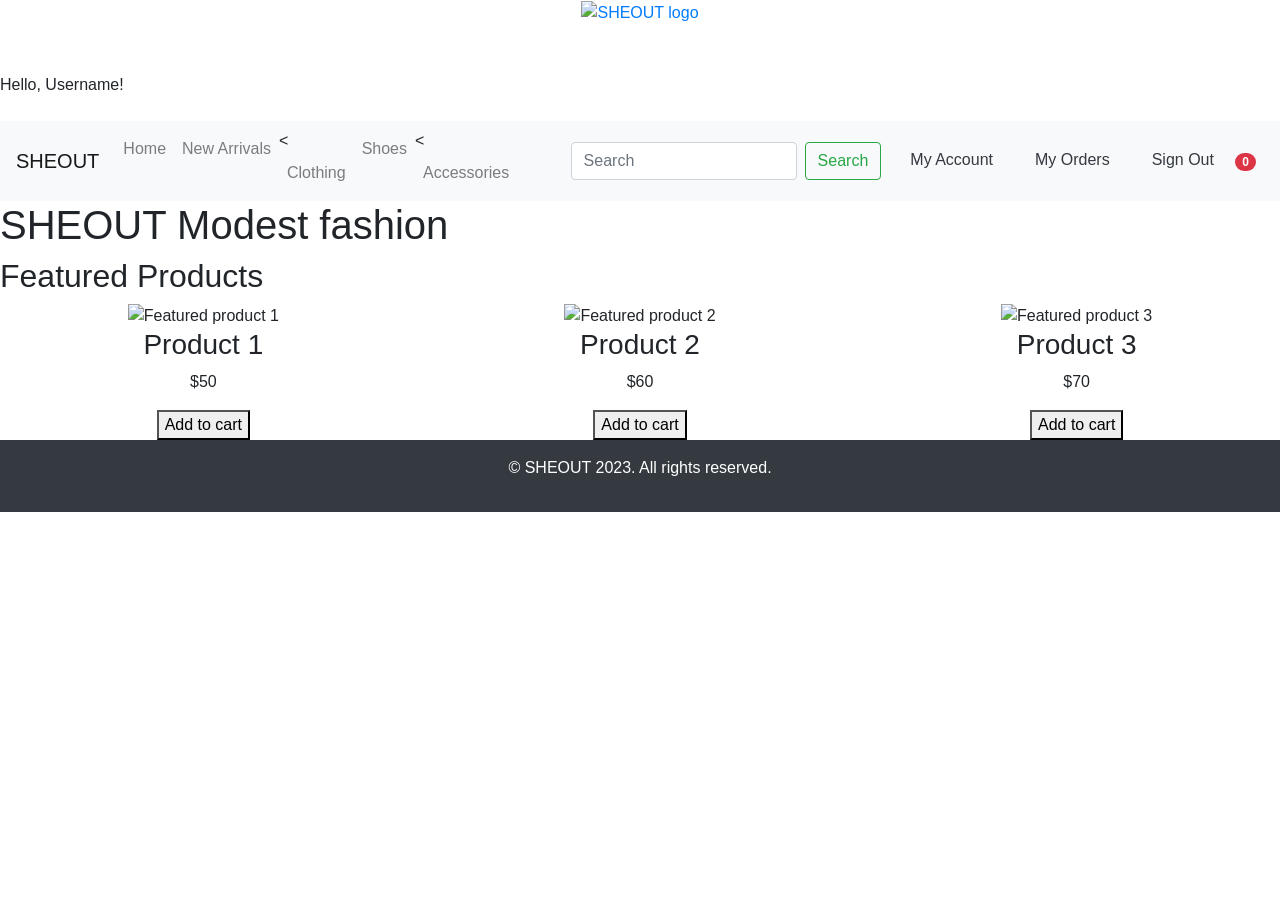
==== src/main/resources/templates/clientHome.html @ 1f1e1e14 "Updating with springboot" ====
<!DOCTYPE html>
<html xmlns:th="http://www.thymeleaf.org">
<head>
    <meta charset='utf-8'>
    <title>SHEOUT</title>
    <link rel="stylesheet" href="https://maxcdn.bootstrapcdn.com/bootstrap/4.0.0/css/bootstrap.min.css">
    <link rel='stylesheet' type='text/css' media='screen' th:href='@{/css/style.css}'/>
</head>
<body>
<header>
    <div class="d-flex justify-content-center">
        <a href="">
            <img th:src="@{/images/LOGO_SHEOUT.png}" alt="SHEOUT logo"/>
        </a>
    </div>
</header>
<br/><br/>
<!-- Header - End -->
  <div class="hello-username">
    Hello, Username!
  </div>
</br>
<!-- User welcome - End -->

<nav class="navbar navbar-expand-md navbar-light bg-light">
    <a class="navbar-brand" href="#">SHEOUT</a>
    <button class="navbar-toggler" type="button" data-toggle="collapse" data-target="#navbarNav" aria-controls="navbarNav" aria-expanded="false" aria-label="Toggle navigation" >
        <span class="navbar-toggler-icon"></span>
    </button>
    <div class="collapse navbar-collapse" id="navbarNav">
        <ul class="navbar-nav mr-auto">
            <li class="nav-item">
                <a class="nav-link" href="#">Home</a>
            </li>
            <li class="nav-item">
                <a class="nav-link" href="#">New Arrivals</a>
            </li>
            <li class="nav-item">
                <<a class="nav-link" href="#">Clothing</a>
            </li>
            <li class="nav-item">
                <a class="nav-link" href="#">Shoes</a>
            </li>
            <li class="nav-item">
                <<a class="nav-link" href="#">Accessories</a>
            </li>
        </ul>
        <form class="form-inline my-2 my-lg-0">
            <input class="form-control mr-sm-2" type="search" placeholder="Search" aria-label="Search">
            <button class="btn btn-outline-success my-2 my-sm-0" type="submit">Search</button>
        </form>
        <ul class="navbar-nav">
            <li class="nav-item">
                <div class="form-inline my-2 my-lg-0">
                    <a href="#" class="btn  btn-link text-dark my-2 my-sm-0 ml-3" onclick="location.href='clientHome.html'">My Account</a>
                    <a href="#" class="btn  btn-link text-dark my-2 my-sm-0 ml-3" onclick="location.href='clientOrder.html'">My Orders</a>
                    <a href="#" class="btn  btn-link text-dark my-2 my-sm-0 ml-3" onclick="location.href='index.html'">Sign Out</a>
                </div>
            </li>
            <li class="nav-item">
                <a class="nav-link" href="#">
                    <i class="fa fa-shopping-cart"></i>
                    <span class="badge badge-pill badge-danger">0</span>
                </a>
            </li>
        </ul>
    </div>
</nav>
<!-- Navbar - End -->

<h1>SHEOUT Modest fashion</h1>

<section class="featured-products">
    <h2>Featured Products</h2>
    <div class="row justify-content-center align-items-center">
        <div class="col-md-4 text-center">
            <div class="product-card">
                <img class="product-image" th:src="@{/images/blouse1.png}" alt="Featured product 1" />
                <h3>Product 1</h3>
                <p>$50</p>
                <button class="add-to-cart-button">Add to cart</button>
            </div>
        </div>
        <div class="col-md-4 text-center">
            <div class="product-card">
                <img class="product-image" th:src="@{/images/dress1.png}" alt="Featured product 2" />
                <h3>Product 2</h3>
                <p>$60</p>
                <button class="add-to-cart-button">Add to cart</button>
            </div>
        </div>
        <div class="col-md-4 text-center">
            <div class="product-card">
                <img class="product-image" th:src="@{/images/blouse3.png}" alt="Featured product 3" />
                <h3>Product 3</h3>
                <p>$70</p>
                <button class="add-to-cart-button">Add to cart</button>
            </div>
        </div>
    </div>
  </section>

<!-- Footer - Begin -->
<footer class="bg-dark text-white py-3">
    <div class="container">
        <div class="row">
            <div class="col-md-12 text-center">
                <p>&copy; SHEOUT 2023. All rights reserved.</p>
            </div>
        </div>
    </div>
</footer>
<!-- jQuery first, then Popper.js, then Bootstrap JS -->
<script src="https://code.jquery.com/jquery-3.5.1.slim.min.js"></script>
<script src="https://cdn.jsdelivr.net/npm/@popperjs/core@2.10.3/dist/umd/popper.min.js"></script>
<script src="https://maxcdn.bootstrapcdn.com/bootstrap/4.5.2/js/bootstrap.min.js"></script>
</body>
</html>
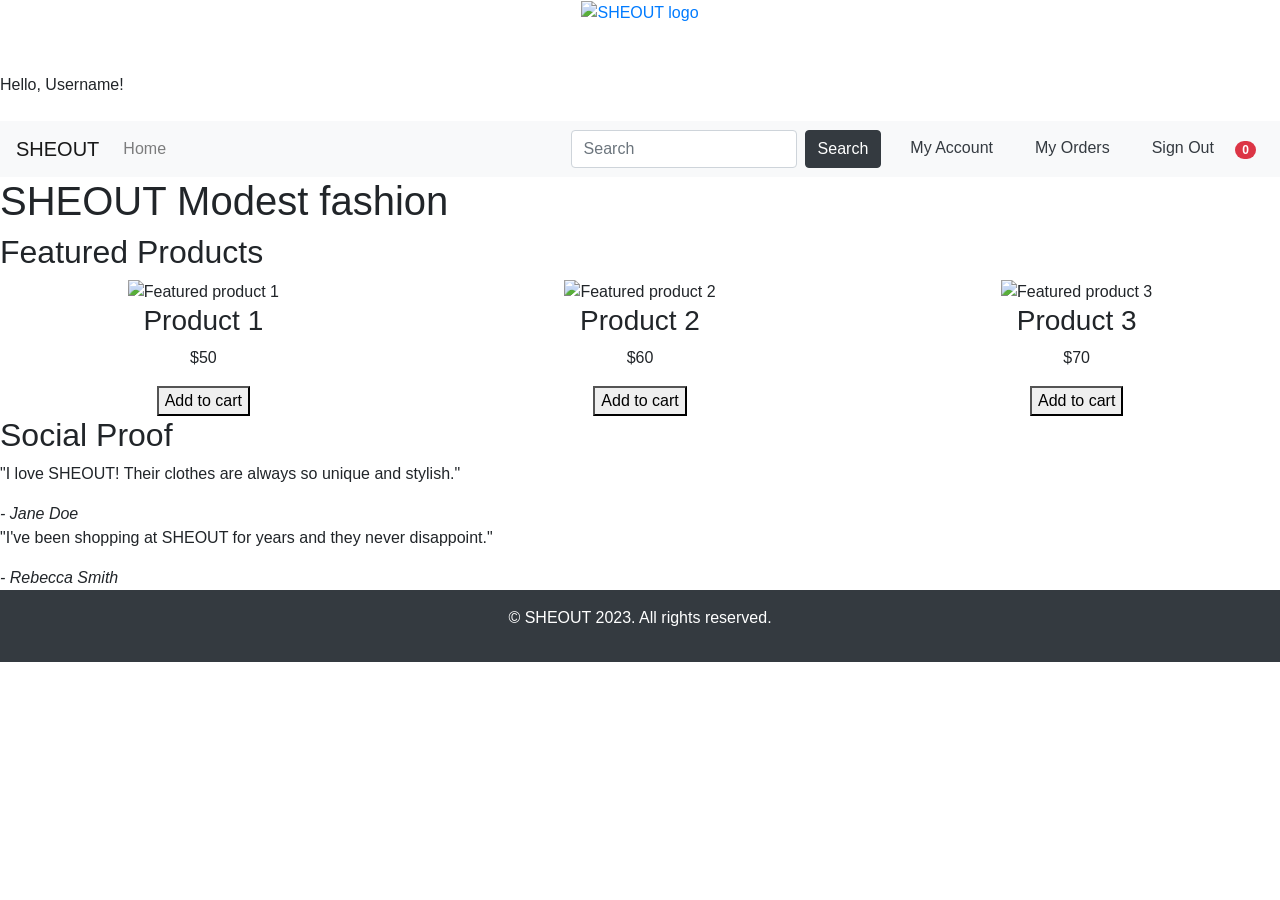
==== commit 25c18b09: "Updating index" ====
--- a/src/main/resources/templates/clientHome.html
+++ b/src/main/resources/templates/clientHome.html
@@ -32,22 +32,10 @@
             <li class="nav-item">
                 <a class="nav-link" href="#">Home</a>
             </li>
-            <li class="nav-item">
-                <a class="nav-link" href="#">New Arrivals</a>
-            </li>
-            <li class="nav-item">
-                <<a class="nav-link" href="#">Clothing</a>
-            </li>
-            <li class="nav-item">
-                <a class="nav-link" href="#">Shoes</a>
-            </li>
-            <li class="nav-item">
-                <<a class="nav-link" href="#">Accessories</a>
-            </li>
         </ul>
         <form class="form-inline my-2 my-lg-0">
             <input class="form-control mr-sm-2" type="search" placeholder="Search" aria-label="Search">
-            <button class="btn btn-outline-success my-2 my-sm-0" type="submit">Search</button>
+            <button class="btn btn-dark btn-primary my-2 my-sm-0" type="submit">Search</button>
         </form>
         <ul class="navbar-nav">
             <li class="nav-item">
@@ -98,9 +86,21 @@
             </div>
         </div>
     </div>
-  </section>
+</section>
 
-<!-- Footer - Begin -->
+
+
+<section class="social-proof">
+    <h2>Social Proof</h2>
+    <div class="testimonial">
+        <p>"I love SHEOUT! Their clothes are always so unique and stylish."</p>
+        <cite> - Jane Doe</cite>
+    </div>
+    <div class="testimonial">
+        <p>"I've been shopping at SHEOUT for years and they never disappoint."</p>
+        <cite> - Rebecca Smith</cite>
+    </div>
+</section>
 <footer class="bg-dark text-white py-3">
     <div class="container">
         <div class="row">
